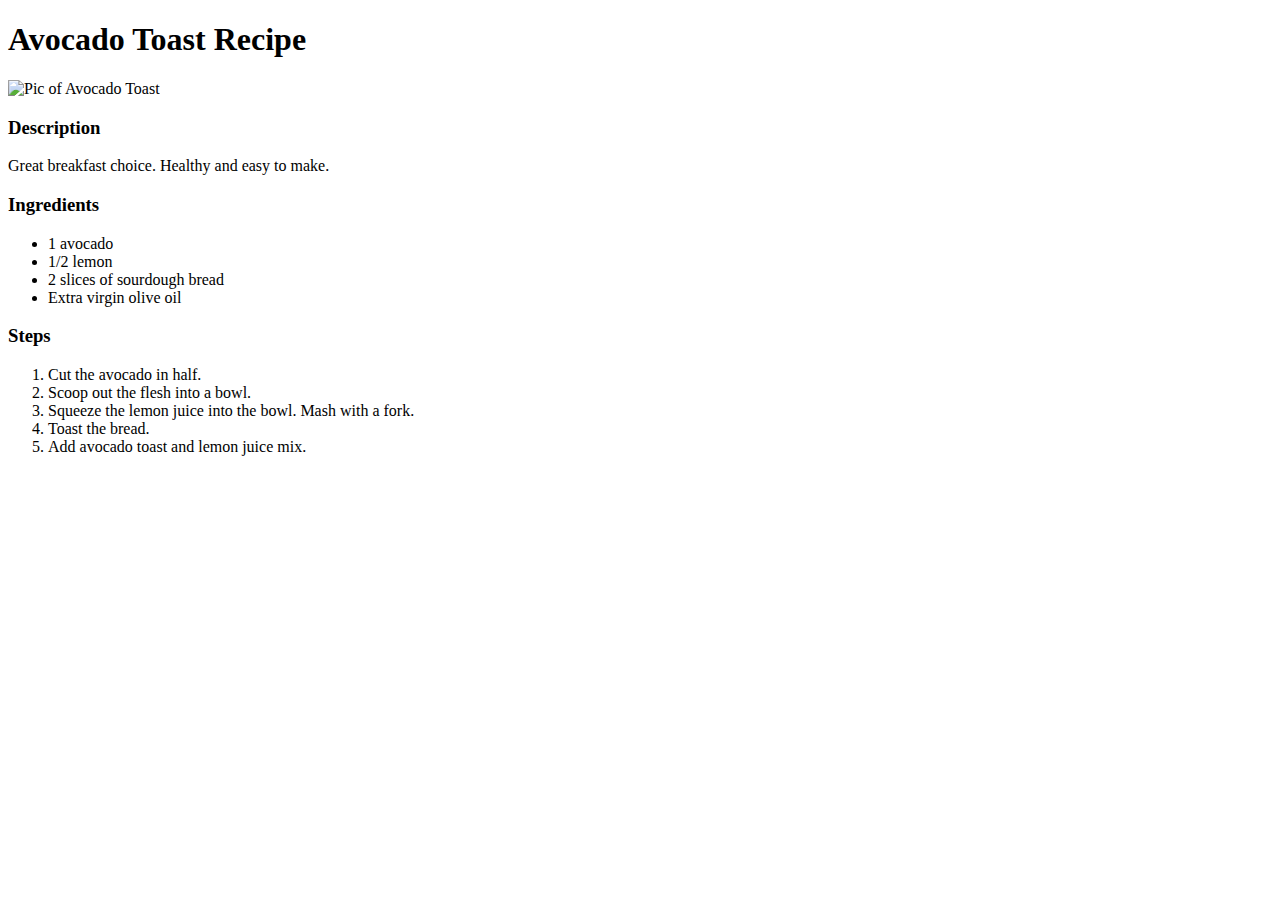
==== recipes/avocadotoast.html @ 3162b6e7 "Created avocado toast recipe. Added link to index.html" ====
<!DOCTYPE html>
<html lang="en">
  <head>
    <meta charset="UTF-8">
    <title>Avocado Toast Recipe</title>
  </head>

  <body>
    <h1>Avocado Toast Recipe</h1>
    <img src="../images/avocadotoast.jpg" alt="Pic of Avocado Toast">

    <h3>Description</h3>
    <p>Great breakfast choice. Healthy and easy to make.</p>

    <h3>Ingredients</h3>
    <ul>
      <li>1 avocado</li>
      <li>1/2 lemon</li>
      <li>2 slices of sourdough bread</li>
      <li>Extra virgin olive oil</li>
    </ul>

    <h3>Steps</h3>
    <ol>
      <li>Cut the avocado in half.</li>
      <li>Scoop out the flesh into a bowl.</li>
      <li>Squeeze the lemon juice into the bowl. Mash with a fork.</li>
      <li>Toast the bread.</li>
      <li>Add avocado toast and lemon juice mix.</li>
    </ol>
  </body>
</html>
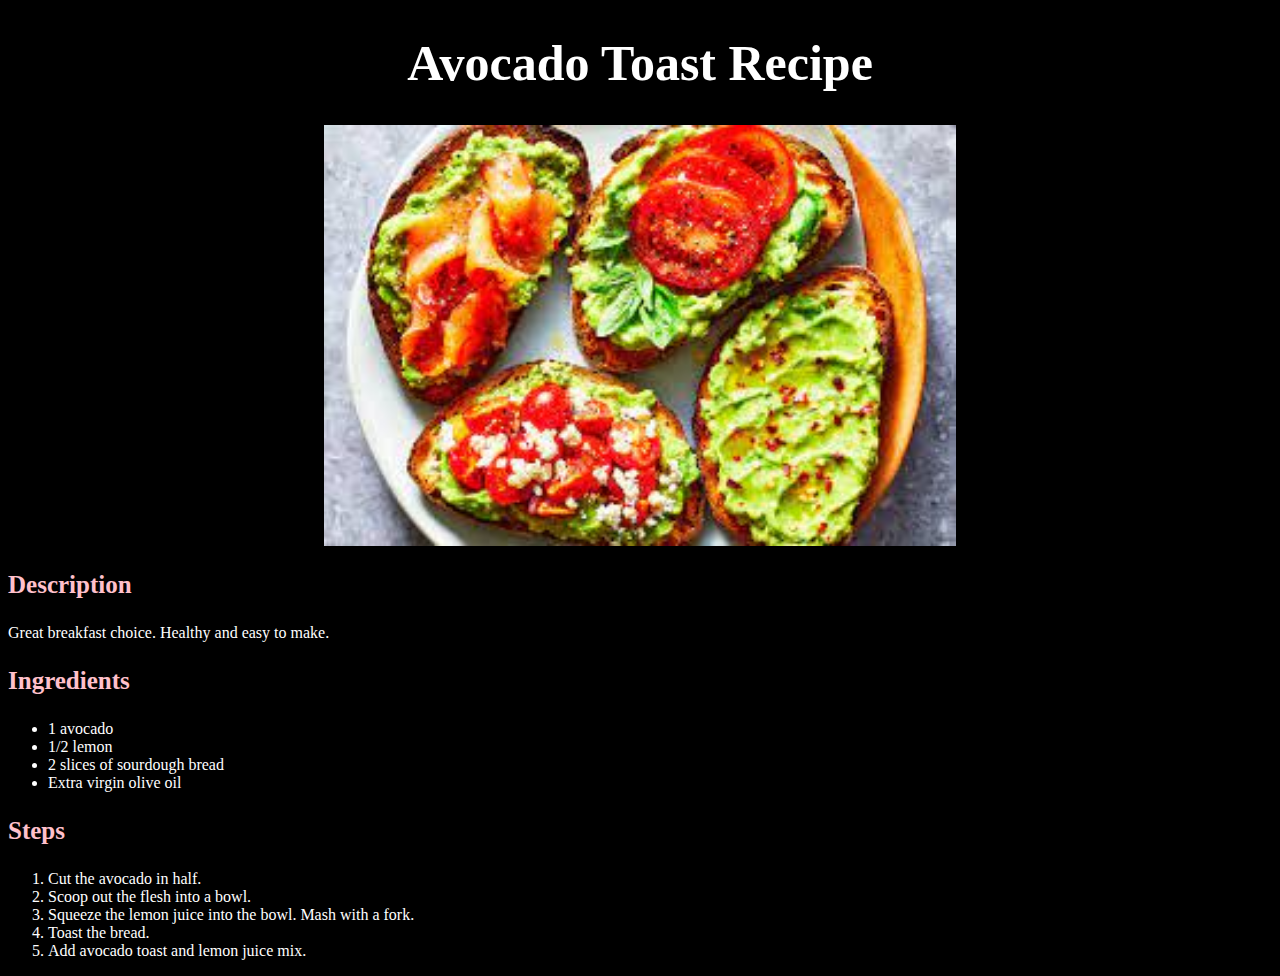
==== commit c790b996: "Added css to spaghetti and toast" ====
--- a/recipes/avocadotoast.html
+++ b/recipes/avocadotoast.html
@@ -3,6 +3,7 @@
   <head>
     <meta charset="UTF-8">
     <title>Avocado Toast Recipe</title>
+    <link rel="stylesheet" href="../css/toast.css">
   </head>
 
   <body>
--- a/css/toast.css
+++ b/css/toast.css
@@ -0,0 +1,24 @@
+* {
+    background-color: black;
+    color: white;
+    font-family: 'Times New Roman', Times, serif;
+}
+
+h1 {
+    text-align: center;
+    font-size: 50px;
+}
+
+img {
+    display: block;
+    margin-left: auto;
+    margin-right: auto;
+    width: 50%;
+}
+
+h3 {
+    color: pink;
+    font-size: 25px
+}
+
+
